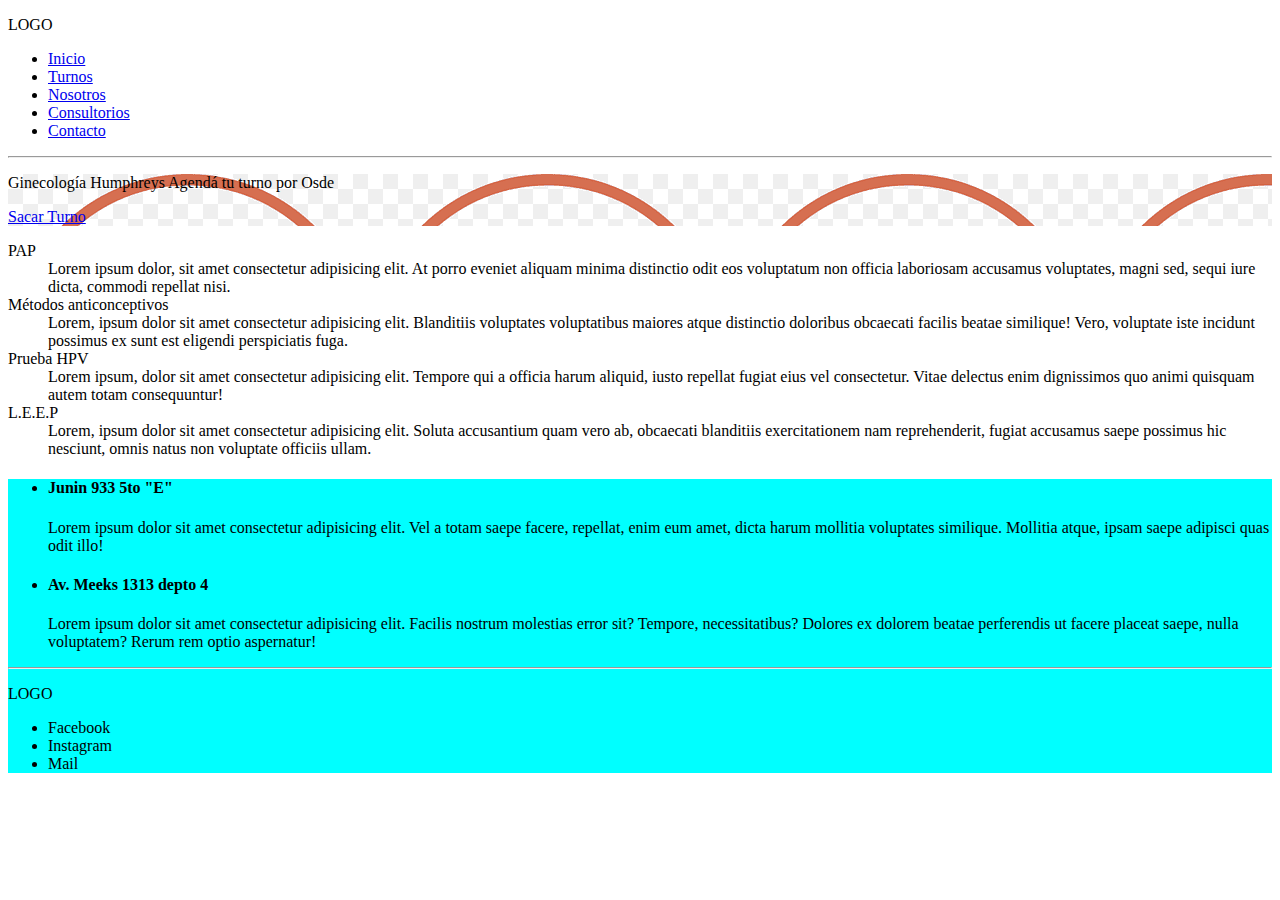
==== index.html @ 7956b2c5 "Adding basic structure" ====
<!DOCTYPE html>
<html lang="en">
<head>
    <meta charset="UTF-8">
    <meta http-equiv="X-UA-Compatible" content="IE=edge">
    <meta name="viewport" content="width=device-width, initial-scale=1.0">
    <title>Doctor Humphreys</title>
    <link rel="stylesheet" href="./css/style.css">
</head>
<body>
    <header>
        <div id="logo">
            <p>LOGO</p>
        </div>
        <nav>
            <ul>
                <li><a href="#">Inicio</a></li>
                <li><a href="./pages/turns.html">Turnos</a></li>
                <li><a href="./pages/us.html">Nosotros</a></li>
                <li><a href="./pages/locations.html">Consultorios</a></li>
                <li><a href="./pages/contact.html">Contacto</a></li>
            </ul>
        </nav>
    </header>
    <hr>
    <section class="turns-bg-img">
        <p class="title">Ginecología Humphreys<span style="white-space: pre-line"> Agendá tu turno por Osde</span></p>
        <a class="button" href="https://www.osde.com.ar/index.html#!osde-cartilla-detalle-prestador.html?planId=21&especialidadId=126&filialId=60&centroMedicoId=37&numeroPrestadorId=10685&especialidadNombre=Ginecolog%C3%ADa&miCartillaOpen=0&desdeMisTurnos=false&secuencia=2&turnos=1" target="_blank">Sacar Turno</a>
    </section>
    <div>
        <dl class="common-procedures">
            <dt>PAP</dt>
            <dd>Lorem ipsum dolor, sit amet consectetur adipisicing elit. At porro eveniet aliquam minima distinctio odit eos voluptatum non officia laboriosam accusamus voluptates, magni sed, sequi iure dicta, commodi repellat nisi.</dd>
            <dt>Métodos anticonceptivos</dt>
            <dd>Lorem, ipsum dolor sit amet consectetur adipisicing elit. Blanditiis voluptates voluptatibus maiores atque distinctio doloribus obcaecati facilis beatae similique! Vero, voluptate iste incidunt possimus ex sunt est eligendi perspiciatis fuga.</dd>
            <dt>Prueba HPV</dt>
            <dd>Lorem ipsum, dolor sit amet consectetur adipisicing elit. Tempore qui a officia harum aliquid, iusto repellat fugiat eius vel consectetur. Vitae delectus enim dignissimos quo animi quisquam autem totam consequuntur!</dd>
            <dt>L.E.E.P</dt>
            <dd>Lorem, ipsum dolor sit amet consectetur adipisicing elit. Soluta accusantium quam vero ab, obcaecati blanditiis exercitationem nam reprehenderit, fugiat accusamus saepe possimus hic nesciunt, omnis natus non voluptate officiis ullam.</dd>
        </dl>
    </div>
    <footer>
        <div class="footer-container">
            <ul class="locations">
                <li>
                    <div>
                        <h4>Junin 933 5to "E"</h4>
                        <p>Lorem ipsum dolor sit amet consectetur adipisicing elit. Vel a totam saepe facere, repellat, enim eum amet, dicta harum mollitia voluptates similique. Mollitia atque, ipsam saepe adipisci quas odit illo!</p>
                    </div>
                </li>
                <li>
                    <div>
                        <h4>Av. Meeks 1313 depto 4</h4>
                        <p>Lorem ipsum dolor sit amet consectetur adipisicing elit. Facilis nostrum molestias error sit? Tempore, necessitatibus? Dolores ex dolorem beatae perferendis ut facere placeat saepe, nulla voluptatem? Rerum rem optio aspernatur!</p>
                    </div>
                </li>
            </ul>
            <hr>
            <div class="footer-final">
                <div id="logo">
                    <p>LOGO</p>
                </div>
                <div id="social-media">
                    <ul class="links-social-media">
                        <li>Facebook</li>
                        <li>Instagram</li>
                        <li>Mail</li>
                    </ul>
                </div>
            </div>
        </div>
    </footer>
</body>
</html>
---- css/style.css ----
section.turns-bg-img {
    background-image: url(../img/turnos.png);
}

.footer-container {
    background-color: aqua;
}
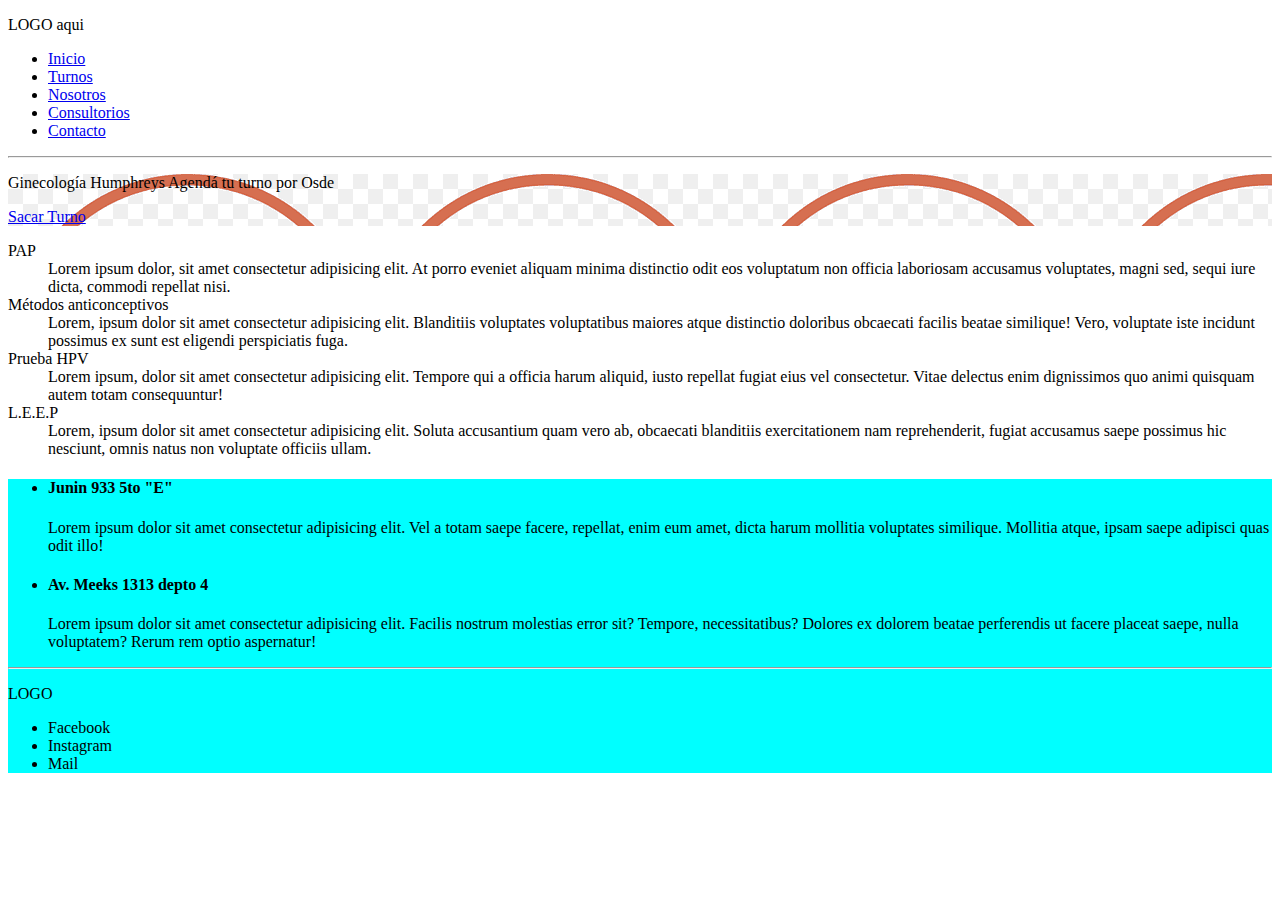
==== commit 9b5054b9: "Forcing github deploy" ====
--- a/index.html
+++ b/index.html
@@ -10,7 +10,7 @@
 <body>
     <header>
         <div id="logo">
-            <p>LOGO</p>
+            <p>LOGO aqui</p>
         </div>
         <nav>
             <ul>
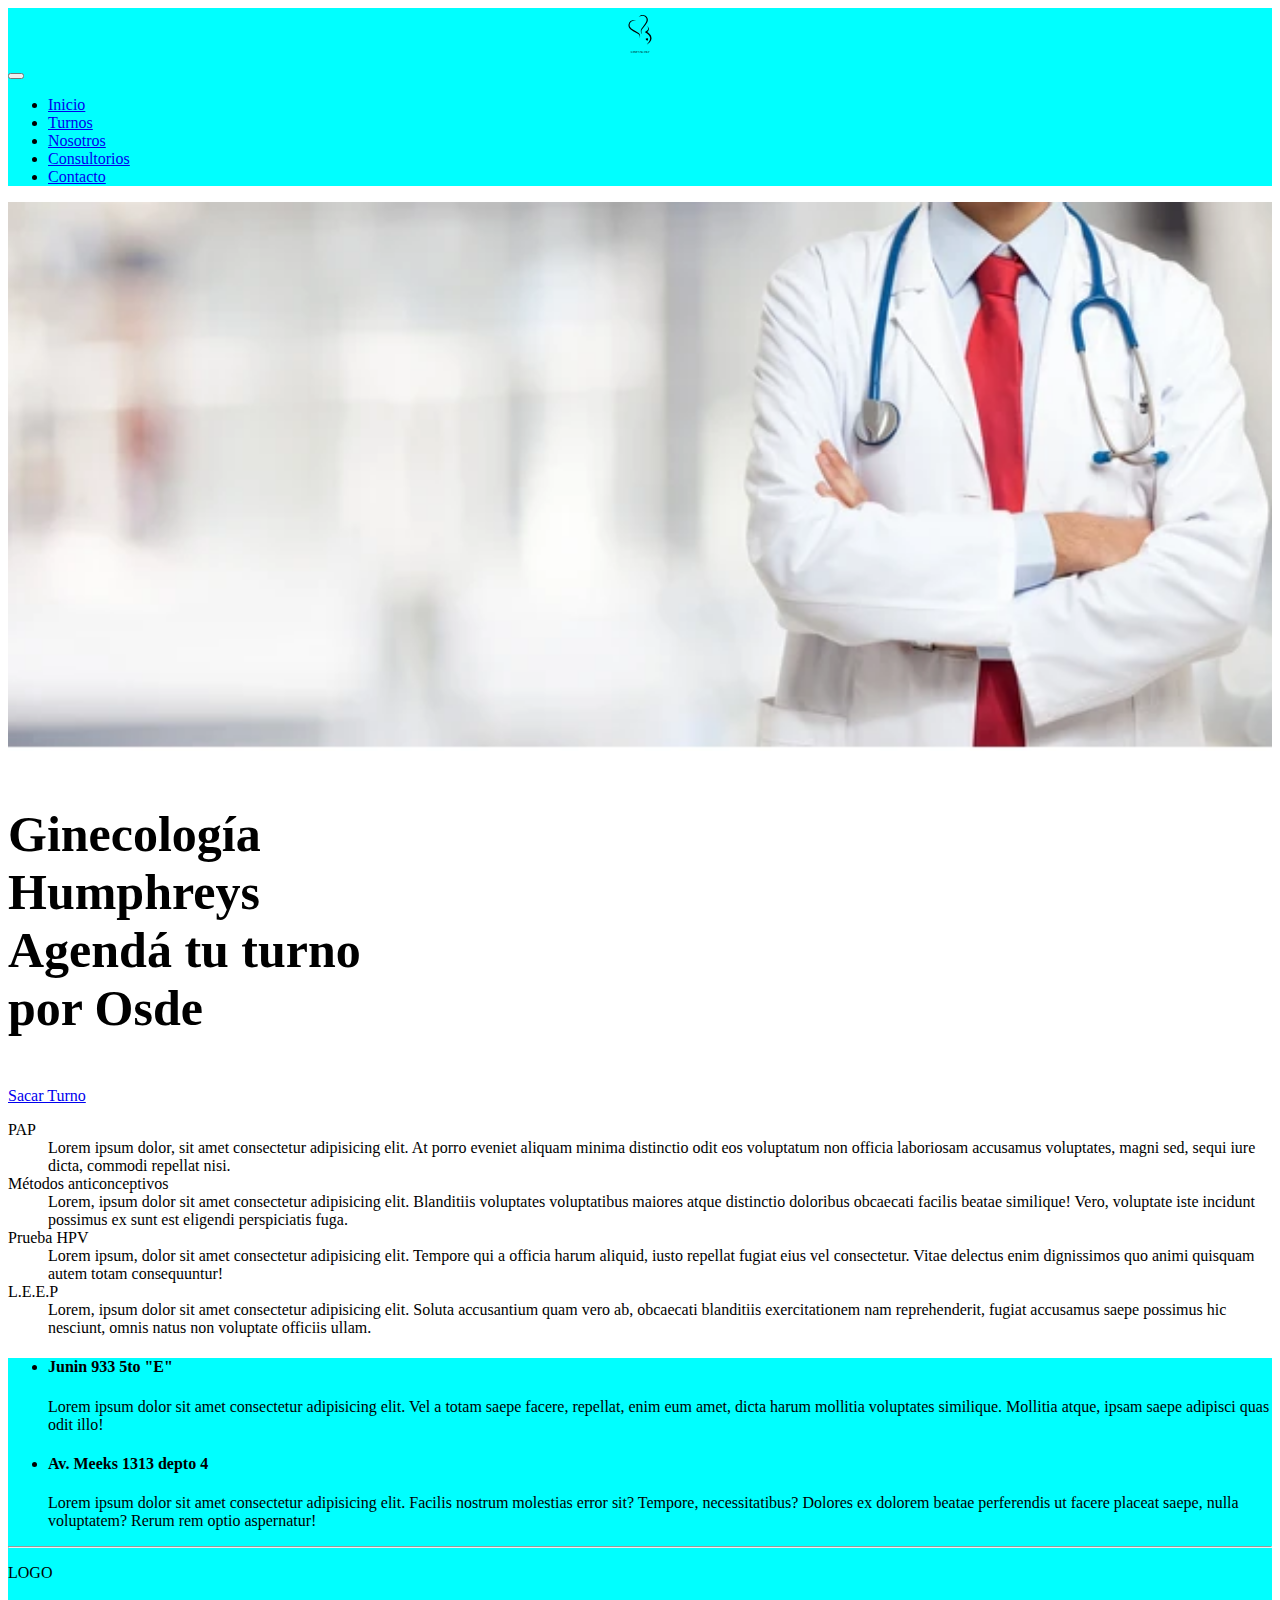
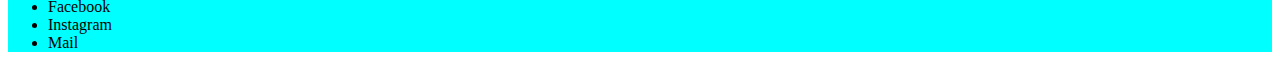
==== commit 9bd09679: "Navbar and image responsive working. Missing text and button" ====
--- a/index.html
+++ b/index.html
@@ -1,42 +1,77 @@
 <!DOCTYPE html>
 <html lang="en">
+
 <head>
     <meta charset="UTF-8">
     <meta http-equiv="X-UA-Compatible" content="IE=edge">
     <meta name="viewport" content="width=device-width, initial-scale=1.0">
     <title>Doctor Humphreys</title>
+    <link href="https://cdn.jsdelivr.net/npm/bootstrap@5.3.0-alpha1/dist/css/bootstrap.min.css" rel="stylesheet"
+        integrity="sha384-GLhlTQ8iRABdZLl6O3oVMWSktQOp6b7In1Zl3/Jr59b6EGGoI1aFkw7cmDA6j6gD" crossorigin="anonymous">
     <link rel="stylesheet" href="./css/style.css">
 </head>
+
 <body>
-    <header>
-        <div id="logo">
-            <p>LOGO aqui</p>
+    <nav class="navbar navbar-expand-lg navbar-dark bg-primary">
+        <div class="container-fluid">
+            <a class="navbar-brand" href="#"><img src="./img/gineco.svg" alt="Logo" width="100%" height="50px"
+                    class="d-inline-block align-text-top"></a>
+            <button class="navbar-toggler" type="button" data-bs-toggle="collapse"
+                data-bs-target="#navbarSupportedContent" aria-controls="navbarSupportedContent" aria-expanded="false"
+                aria-label="Toggle navigation">
+                <span class="navbar-toggler-icon"></span>
+            </button>
+            <div class="collapse navbar-collapse" id="navbarSupportedContent">
+                <ul class="navbar-nav me-auto mb-2 mb-lg-0 nav-fill w-100 ">
+                    <li class="nav-item nav-item-1">
+                        <a class="nav-link active" aria-current="page" href="#">Inicio</a>
+                    </li>
+                    <li class="nav-item">
+                        <a class="nav-link" href="./pages/turns.html">Turnos</a>
+                    </li>
+                    <li class="nav-item">
+                        <a class="nav-link" href="./pages/us.html">Nosotros</a>
+                    </li>
+                    <li class="nav-item">
+                        <a class="nav-link" href="./pages/locations.html">Consultorios</a>
+                    </li>
+                    <li class="nav-item">
+                        <a class="nav-link" href="./pages/contact.html">Contacto</a>
+                    </li>
+                </ul>
+            </div>
         </div>
-        <nav>
-            <ul>
-                <li><a href="#">Inicio</a></li>
-                <li><a href="./pages/turns.html">Turnos</a></li>
-                <li><a href="./pages/us.html">Nosotros</a></li>
-                <li><a href="./pages/locations.html">Consultorios</a></li>
-                <li><a href="./pages/contact.html">Contacto</a></li>
-            </ul>
-        </nav>
-    </header>
-    <hr>
-    <section class="turns-bg-img">
+    </nav>
+    <div class="container-fluid">
+        <img src="./img/turnos.png" class="img-fluid img-turns" width="100">
+        <p class="carousel-caption"><strong>Ginecología Humphreys Agendá tu turno por Osde</strong></p></div>
+        <a class="btn btn-secondary btn-lg" href="#" role="button">Sacar Turno</a>
+        <!-- <p class="carousel-caption second-caption"><strong>Agendá tu turno por Osde</strong></p></div> -->
+    </div>
+    <!-- <section class="turns-bg-img">
         <p class="title">Ginecología Humphreys<span style="white-space: pre-line"> Agendá tu turno por Osde</span></p>
-        <a class="button" href="https://www.osde.com.ar/index.html#!osde-cartilla-detalle-prestador.html?planId=21&especialidadId=126&filialId=60&centroMedicoId=37&numeroPrestadorId=10685&especialidadNombre=Ginecolog%C3%ADa&miCartillaOpen=0&desdeMisTurnos=false&secuencia=2&turnos=1" target="_blank">Sacar Turno</a>
-    </section>
+        <a class="button"
+            href="https://www.osde.com.ar/index.html#!osde-cartilla-detalle-prestador.html?planId=21&especialidadId=126&filialId=60&centroMedicoId=37&numeroPrestadorId=10685&especialidadNombre=Ginecolog%C3%ADa&miCartillaOpen=0&desdeMisTurnos=false&secuencia=2&turnos=1"
+            target="_blank">Sacar Turno</a>
+    </section> -->
     <div>
         <dl class="common-procedures">
             <dt>PAP</dt>
-            <dd>Lorem ipsum dolor, sit amet consectetur adipisicing elit. At porro eveniet aliquam minima distinctio odit eos voluptatum non officia laboriosam accusamus voluptates, magni sed, sequi iure dicta, commodi repellat nisi.</dd>
+            <dd>Lorem ipsum dolor, sit amet consectetur adipisicing elit. At porro eveniet aliquam minima distinctio
+                odit eos voluptatum non officia laboriosam accusamus voluptates, magni sed, sequi iure dicta, commodi
+                repellat nisi.</dd>
             <dt>Métodos anticonceptivos</dt>
-            <dd>Lorem, ipsum dolor sit amet consectetur adipisicing elit. Blanditiis voluptates voluptatibus maiores atque distinctio doloribus obcaecati facilis beatae similique! Vero, voluptate iste incidunt possimus ex sunt est eligendi perspiciatis fuga.</dd>
+            <dd>Lorem, ipsum dolor sit amet consectetur adipisicing elit. Blanditiis voluptates voluptatibus maiores
+                atque distinctio doloribus obcaecati facilis beatae similique! Vero, voluptate iste incidunt possimus ex
+                sunt est eligendi perspiciatis fuga.</dd>
             <dt>Prueba HPV</dt>
-            <dd>Lorem ipsum, dolor sit amet consectetur adipisicing elit. Tempore qui a officia harum aliquid, iusto repellat fugiat eius vel consectetur. Vitae delectus enim dignissimos quo animi quisquam autem totam consequuntur!</dd>
+            <dd>Lorem ipsum, dolor sit amet consectetur adipisicing elit. Tempore qui a officia harum aliquid, iusto
+                repellat fugiat eius vel consectetur. Vitae delectus enim dignissimos quo animi quisquam autem totam
+                consequuntur!</dd>
             <dt>L.E.E.P</dt>
-            <dd>Lorem, ipsum dolor sit amet consectetur adipisicing elit. Soluta accusantium quam vero ab, obcaecati blanditiis exercitationem nam reprehenderit, fugiat accusamus saepe possimus hic nesciunt, omnis natus non voluptate officiis ullam.</dd>
+            <dd>Lorem, ipsum dolor sit amet consectetur adipisicing elit. Soluta accusantium quam vero ab, obcaecati
+                blanditiis exercitationem nam reprehenderit, fugiat accusamus saepe possimus hic nesciunt, omnis natus
+                non voluptate officiis ullam.</dd>
         </dl>
     </div>
     <footer>
@@ -45,13 +80,17 @@
                 <li>
                     <div>
                         <h4>Junin 933 5to "E"</h4>
-                        <p>Lorem ipsum dolor sit amet consectetur adipisicing elit. Vel a totam saepe facere, repellat, enim eum amet, dicta harum mollitia voluptates similique. Mollitia atque, ipsam saepe adipisci quas odit illo!</p>
+                        <p>Lorem ipsum dolor sit amet consectetur adipisicing elit. Vel a totam saepe facere, repellat,
+                            enim eum amet, dicta harum mollitia voluptates similique. Mollitia atque, ipsam saepe
+                            adipisci quas odit illo!</p>
                     </div>
                 </li>
                 <li>
                     <div>
                         <h4>Av. Meeks 1313 depto 4</h4>
-                        <p>Lorem ipsum dolor sit amet consectetur adipisicing elit. Facilis nostrum molestias error sit? Tempore, necessitatibus? Dolores ex dolorem beatae perferendis ut facere placeat saepe, nulla voluptatem? Rerum rem optio aspernatur!</p>
+                        <p>Lorem ipsum dolor sit amet consectetur adipisicing elit. Facilis nostrum molestias error sit?
+                            Tempore, necessitatibus? Dolores ex dolorem beatae perferendis ut facere placeat saepe,
+                            nulla voluptatem? Rerum rem optio aspernatur!</p>
                     </div>
                 </li>
             </ul>
@@ -70,5 +109,9 @@
             </div>
         </div>
     </footer>
+    <script src="https://cdn.jsdelivr.net/npm/bootstrap@5.3.0-alpha1/dist/js/bootstrap.bundle.min.js"
+        integrity="sha384-w76AqPfDkMBDXo30jS1Sgez6pr3x5MlQ1ZAGC+nuZB+EYdgRZgiwxhTBTkF7CXvN"
+        crossorigin="anonymous"></script>
 </body>
+
 </html>--- a/css/style.css
+++ b/css/style.css
@@ -4,4 +4,30 @@
 
 .footer-container {
     background-color: aqua;
+}
+.navbar-nav .nav-item .nav-link.active{
+    text-decoration: underline;
+}
+.navbar {
+    background-color: aqua;
+}
+
+.img-fluid {
+    width:100%;
+    z-index: 10; 
+}
+    
+.text-over-img {
+    z-index:100;
+    font-size: 18em;
+    margin-top: -100px;
+}
+
+.carousel-caption {
+    color: black;
+    bottom: 60rem;
+    text-align: left;
+    font-size: 50px;
+    width: 30%;
+    left: 5%
 }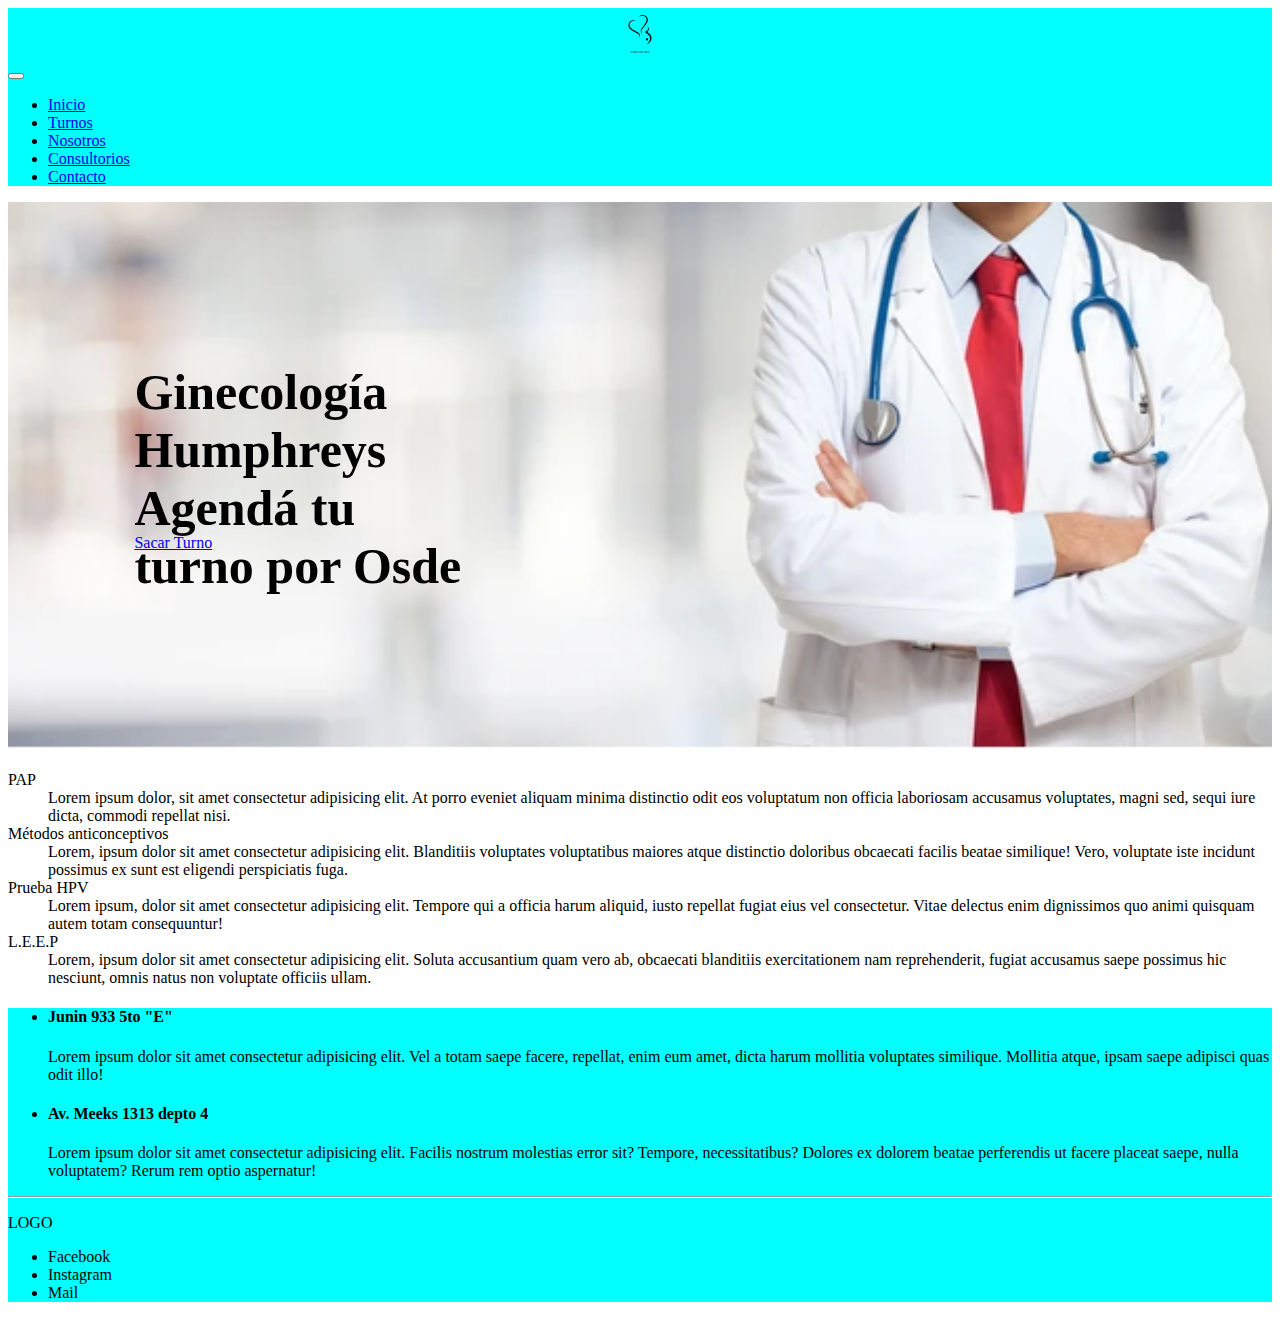
==== commit 7e814ae0: "Text and buttom working correctly in notebook" ====
--- a/index.html
+++ b/index.html
@@ -12,6 +12,7 @@
 </head>
 
 <body>
+    <!-- TODO revisar de poner fixed-top en la clase nav para que siga el navbar cuando scrolleas. OJO la imagen de los turnos es pisada por el navbar -->
     <nav class="navbar navbar-expand-lg navbar-dark bg-primary">
         <div class="container-fluid">
             <a class="navbar-brand" href="#"><img src="./img/gineco.svg" alt="Logo" width="100%" height="50px"
@@ -42,11 +43,19 @@
             </div>
         </div>
     </nav>
-    <div class="container-fluid">
-        <img src="./img/turnos.png" class="img-fluid img-turns" width="100">
+    <!-- <div class="container-fluid">
+        <img src="./img/turnos.png" class="img-fluid img-turns" width="100%">
         <p class="carousel-caption"><strong>Ginecología Humphreys Agendá tu turno por Osde</strong></p></div>
         <a class="btn btn-secondary btn-lg" href="#" role="button">Sacar Turno</a>
-        <!-- <p class="carousel-caption second-caption"><strong>Agendá tu turno por Osde</strong></p></div> -->
+    </div> -->
+    <div class="container-own">
+        <img src="./img/turnos.png" alt="Doctor" style="width:100%;">
+        <div>
+            <p class="centered-left image-inner-text"><strong>Ginecología Humphreys Agendá tu turno por Osde</strong></p>
+            <a class="button btn btn-secondary btn-lg buttom-left image-inner-text"
+            href="https://www.osde.com.ar/index.html#!osde-cartilla-detalle-prestador.html?planId=21&especialidadId=126&filialId=60&centroMedicoId=37&numeroPrestadorId=10685&especialidadNombre=Ginecolog%C3%ADa&miCartillaOpen=0&desdeMisTurnos=false&secuencia=2&turnos=1"
+            target="_blank">Sacar Turno</a>
+        </div>
     </div>
     <!-- <section class="turns-bg-img">
         <p class="title">Ginecología Humphreys<span style="white-space: pre-line"> Agendá tu turno por Osde</span></p>
--- a/css/style.css
+++ b/css/style.css
@@ -5,20 +5,22 @@
 .footer-container {
     background-color: aqua;
 }
-.navbar-nav .nav-item .nav-link.active{
+
+.navbar-nav .nav-item .nav-link.active {
     text-decoration: underline;
 }
+
 .navbar {
     background-color: aqua;
 }
 
 .img-fluid {
-    width:100%;
-    z-index: 10; 
+    width: 100%;
+    z-index: 10;
 }
-    
+
 .text-over-img {
-    z-index:100;
+    z-index: 100;
     font-size: 18em;
     margin-top: -100px;
 }
@@ -30,4 +32,34 @@
     font-size: 50px;
     width: 30%;
     left: 5%
+}
+
+.centered-left {
+    position: absolute;
+    top: 20%;
+    left: 10%;
+    width: 26%;
+    font-size: 50px;
+}
+.lower-text {
+    top: 27%;
+}
+.container-own {
+    position: relative;
+    text-align: center;
+    color: black;
+}
+@media (max-width: 768px) {
+    .centered-left {
+        visibility: hidden;
+    }
+}
+.image-inner-text {
+    text-align: left;
+}
+
+.buttom-left {
+    position: absolute;
+    top: 60%;
+    left: 10%;
 }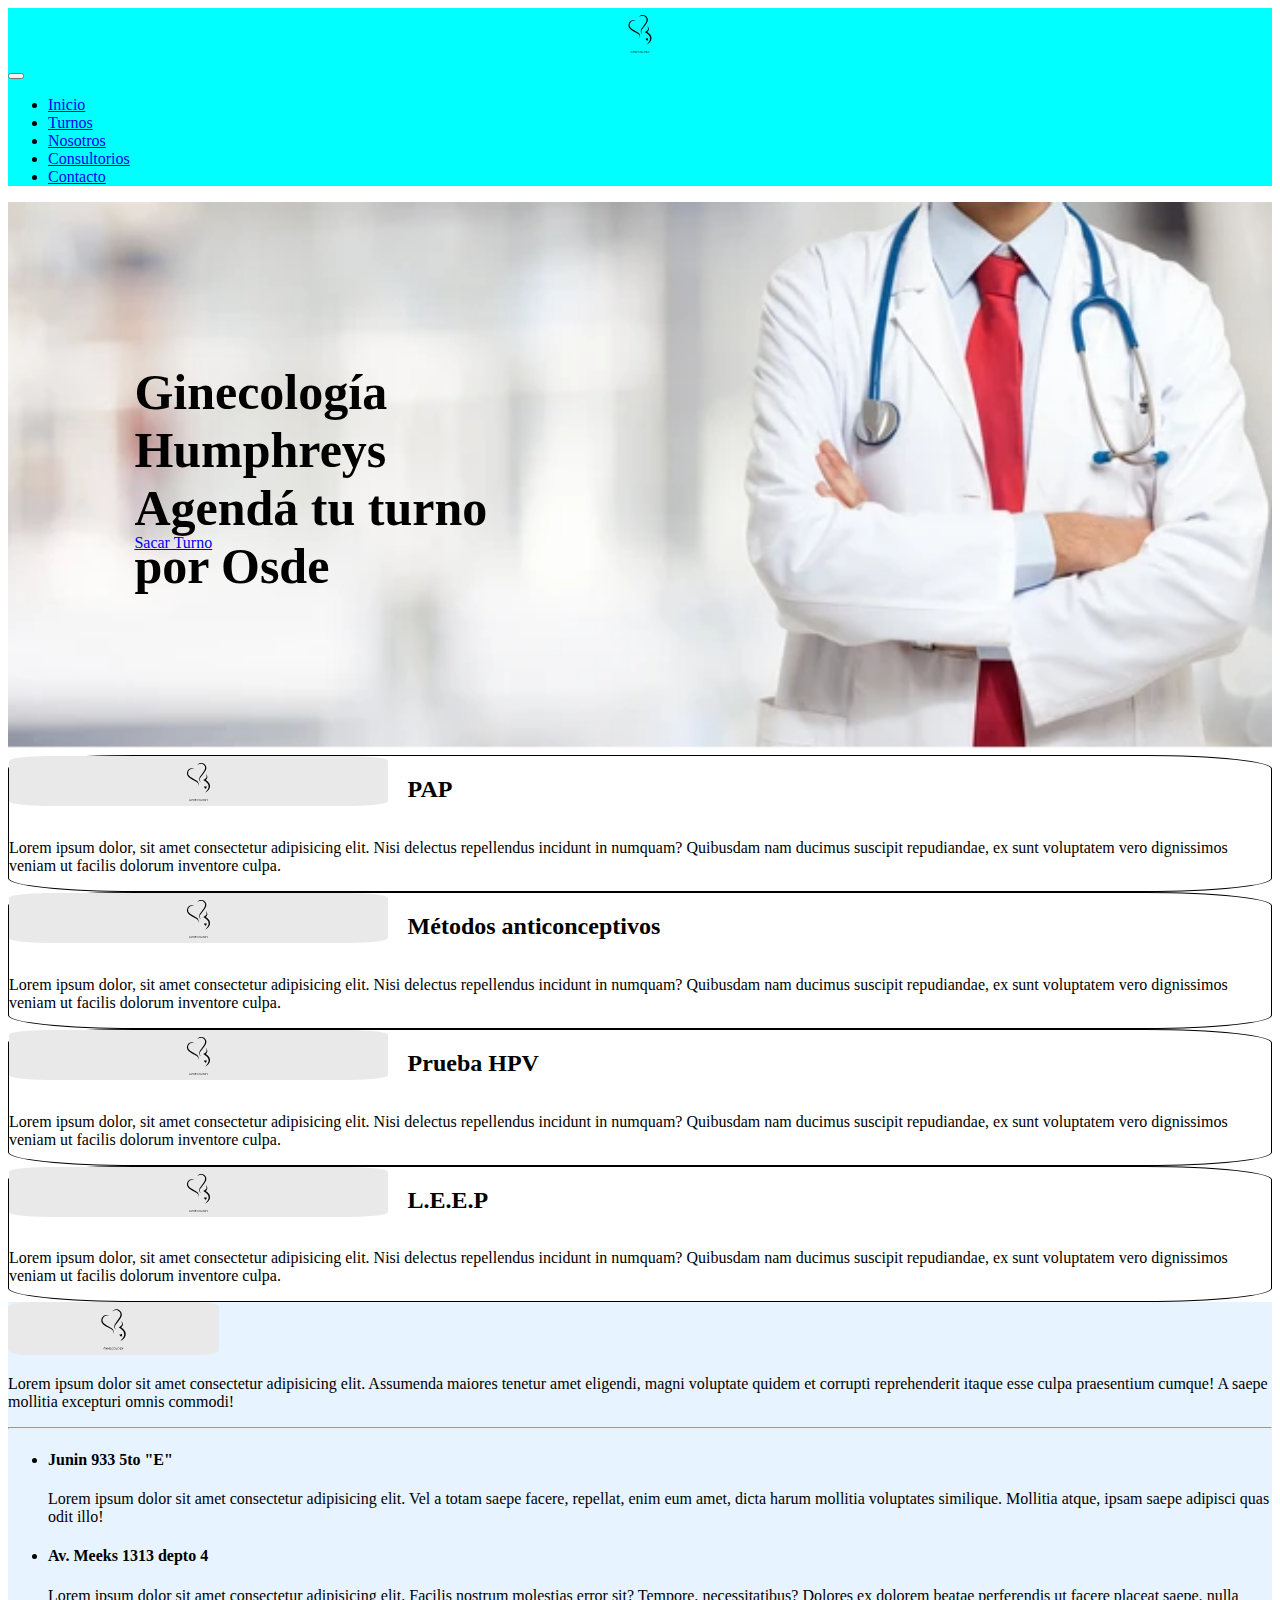
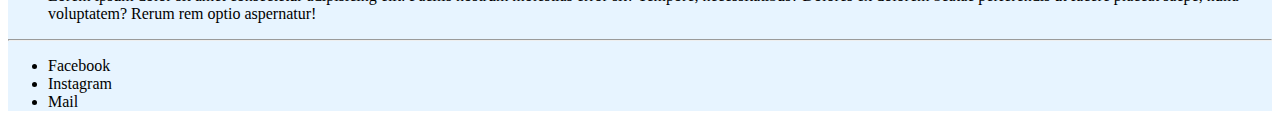
==== commit 05ceaf1e: "Adding FAQ" ====
--- a/index.html
+++ b/index.html
@@ -63,27 +63,45 @@
             href="https://www.osde.com.ar/index.html#!osde-cartilla-detalle-prestador.html?planId=21&especialidadId=126&filialId=60&centroMedicoId=37&numeroPrestadorId=10685&especialidadNombre=Ginecolog%C3%ADa&miCartillaOpen=0&desdeMisTurnos=false&secuencia=2&turnos=1"
             target="_blank">Sacar Turno</a>
     </section> -->
-    <div>
-        <dl class="common-procedures">
-            <dt>PAP</dt>
-            <dd>Lorem ipsum dolor, sit amet consectetur adipisicing elit. At porro eveniet aliquam minima distinctio
-                odit eos voluptatum non officia laboriosam accusamus voluptates, magni sed, sequi iure dicta, commodi
-                repellat nisi.</dd>
-            <dt>Métodos anticonceptivos</dt>
-            <dd>Lorem, ipsum dolor sit amet consectetur adipisicing elit. Blanditiis voluptates voluptatibus maiores
-                atque distinctio doloribus obcaecati facilis beatae similique! Vero, voluptate iste incidunt possimus ex
-                sunt est eligendi perspiciatis fuga.</dd>
-            <dt>Prueba HPV</dt>
-            <dd>Lorem ipsum, dolor sit amet consectetur adipisicing elit. Tempore qui a officia harum aliquid, iusto
-                repellat fugiat eius vel consectetur. Vitae delectus enim dignissimos quo animi quisquam autem totam
-                consequuntur!</dd>
-            <dt>L.E.E.P</dt>
-            <dd>Lorem, ipsum dolor sit amet consectetur adipisicing elit. Soluta accusantium quam vero ab, obcaecati
-                blanditiis exercitationem nam reprehenderit, fugiat accusamus saepe possimus hic nesciunt, omnis natus
-                non voluptate officiis ullam.</dd>
-        </dl>
+    <div class="container text-left">
+        <!-- TODO ver si podemos centrar los containers para que no se vean  -->
+        <div class="row row-cols-1 row-cols-md-2">
+            <div class="col mt-5 container-item-border">
+                <div class="container-flex mt-3">
+                    <img src="./img/gineco.svg" alt="Logo" width="30%" height="50px" class="items-logo">
+                    <h2>PAP</h2>
+                </div>
+                <p class="mt-2">Lorem ipsum dolor, sit amet consectetur adipisicing elit. Nisi delectus repellendus incidunt in numquam? Quibusdam nam ducimus suscipit repudiandae, ex sunt voluptatem vero dignissimos veniam ut facilis dolorum inventore culpa.</p>
+            </div>
+            <div class="col mt-5 container-item-border">
+                <div class="container-flex mt-3">
+                    <img src="./img/gineco.svg" alt="Logo" width="30%" height="50px" class="items-logo">
+                    <h2>Métodos anticonceptivos</h2>
+                </div>
+                <p class="mt-2">Lorem ipsum dolor, sit amet consectetur adipisicing elit. Nisi delectus repellendus incidunt in numquam? Quibusdam nam ducimus suscipit repudiandae, ex sunt voluptatem vero dignissimos veniam ut facilis dolorum inventore culpa.</p>
+            </div>
+            <div class="col mt-5 container-item-border">
+                <div class="container-flex mt-3">
+                    <img src="./img/gineco.svg" alt="Logo" width="30%" height="50px" class="items-logo">
+                    <h2>Prueba HPV</h2>
+                </div>
+                <p class="mt-2">Lorem ipsum dolor, sit amet consectetur adipisicing elit. Nisi delectus repellendus incidunt in numquam? Quibusdam nam ducimus suscipit repudiandae, ex sunt voluptatem vero dignissimos veniam ut facilis dolorum inventore culpa.</p>
+            </div>
+            <div class="col mt-5 container-item-border">
+                <div class="container-flex mt-3">
+                    <img src="./img/gineco.svg" alt="Logo" width="30%" height="50px" class="items-logo">
+                    <h2>L.E.E.P</h2>
+                </div>
+                <p class="mt-2">Lorem ipsum dolor, sit amet consectetur adipisicing elit. Nisi delectus repellendus incidunt in numquam? Quibusdam nam ducimus suscipit repudiandae, ex sunt voluptatem vero dignissimos veniam ut facilis dolorum inventore culpa.</p>
+            </div>
+        </div>
     </div>
-    <footer>
+    <footer class="mt-3 logo-direccion"> 
+        <div class="container text-center">
+            <img src="./img/gineco.svg" alt="Logo" width="211px" height="53px" class="items-logo mt-3">
+            <p>Lorem ipsum dolor sit amet consectetur adipisicing elit. Assumenda maiores tenetur amet eligendi, magni voluptate quidem et corrupti reprehenderit itaque esse culpa praesentium cumque! A saepe mollitia excepturi omnis commodi!</p>
+        </div>
+        <hr>
         <div class="footer-container">
             <ul class="locations">
                 <li>
@@ -105,9 +123,6 @@
             </ul>
             <hr>
             <div class="footer-final">
-                <div id="logo">
-                    <p>LOGO</p>
-                </div>
                 <div id="social-media">
                     <ul class="links-social-media">
                         <li>Facebook</li>
--- a/css/style.css
+++ b/css/style.css
@@ -3,7 +3,7 @@
 }
 
 .footer-container {
-    background-color: aqua;
+    /* background-color: aqua; */
 }
 
 .navbar-nav .nav-item .nav-link.active {
@@ -38,7 +38,7 @@
     position: absolute;
     top: 20%;
     left: 10%;
-    width: 26%;
+    width: 30%;
     font-size: 50px;
 }
 .lower-text {
@@ -62,4 +62,24 @@
     position: absolute;
     top: 60%;
     left: 10%;
+}
+
+.container-flex {
+    display: flex;
+    gap: 20px;
+}
+
+.items-logo {
+    border-radius: 10%;
+    background-color: rgb(233, 233, 233);
+}
+.container-item-border {
+    border: 1px solid black ;
+    border-radius: 10%;
+    /* margin-left: 1px;
+    margin-right: 1px; */
+}
+
+.logo-direccion {
+    background-color: #E7F4FF;
 }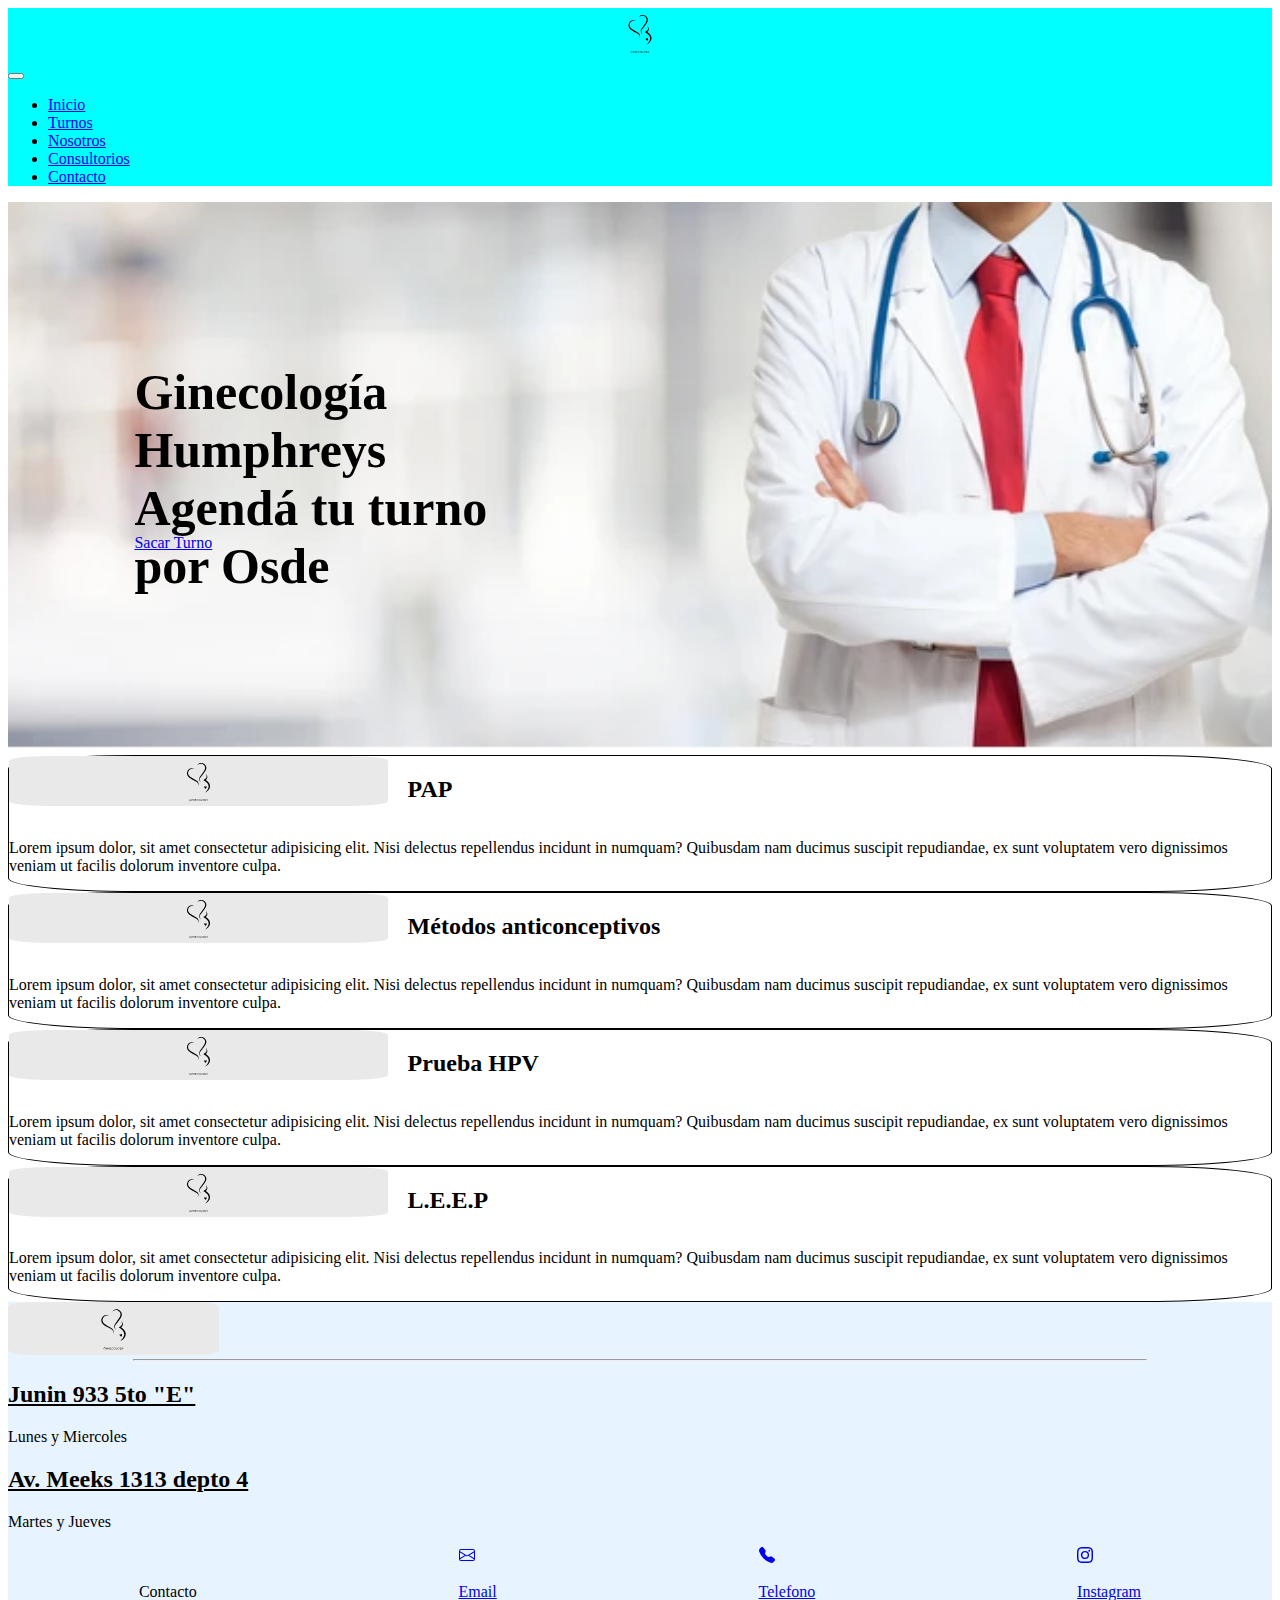
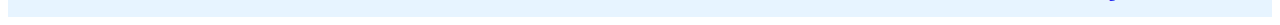
==== commit e17dff4e: "Adding new navbar to every page. Also improving footer with social media" ====
--- a/index.html
+++ b/index.html
@@ -51,10 +51,11 @@
     <div class="container-own">
         <img src="./img/turnos.png" alt="Doctor" style="width:100%;">
         <div>
-            <p class="centered-left image-inner-text"><strong>Ginecología Humphreys Agendá tu turno por Osde</strong></p>
+            <p class="centered-left image-inner-text"><strong>Ginecología Humphreys Agendá tu turno por Osde</strong>
+            </p>
             <a class="button btn btn-secondary btn-lg buttom-left image-inner-text"
-            href="https://www.osde.com.ar/index.html#!osde-cartilla-detalle-prestador.html?planId=21&especialidadId=126&filialId=60&centroMedicoId=37&numeroPrestadorId=10685&especialidadNombre=Ginecolog%C3%ADa&miCartillaOpen=0&desdeMisTurnos=false&secuencia=2&turnos=1"
-            target="_blank">Sacar Turno</a>
+                href="https://www.osde.com.ar/index.html#!osde-cartilla-detalle-prestador.html?planId=21&especialidadId=126&filialId=60&centroMedicoId=37&numeroPrestadorId=10685&especialidadNombre=Ginecolog%C3%ADa&miCartillaOpen=0&desdeMisTurnos=false&secuencia=2&turnos=1"
+                target="_blank">Sacar Turno</a>
         </div>
     </div>
     <!-- <section class="turns-bg-img">
@@ -65,71 +66,102 @@
     </section> -->
     <div class="container text-left">
         <!-- TODO ver si podemos centrar los containers para que no se vean  -->
+        <!-- TODO ver como dejar un gap pero que no se vayan para abajo los items -->
         <div class="row row-cols-1 row-cols-md-2">
             <div class="col mt-5 container-item-border">
                 <div class="container-flex mt-3">
                     <img src="./img/gineco.svg" alt="Logo" width="30%" height="50px" class="items-logo">
                     <h2>PAP</h2>
                 </div>
-                <p class="mt-2">Lorem ipsum dolor, sit amet consectetur adipisicing elit. Nisi delectus repellendus incidunt in numquam? Quibusdam nam ducimus suscipit repudiandae, ex sunt voluptatem vero dignissimos veniam ut facilis dolorum inventore culpa.</p>
+                <p class="mt-2">Lorem ipsum dolor, sit amet consectetur adipisicing elit. Nisi delectus repellendus
+                    incidunt in numquam? Quibusdam nam ducimus suscipit repudiandae, ex sunt voluptatem vero dignissimos
+                    veniam ut facilis dolorum inventore culpa.</p>
             </div>
             <div class="col mt-5 container-item-border">
                 <div class="container-flex mt-3">
                     <img src="./img/gineco.svg" alt="Logo" width="30%" height="50px" class="items-logo">
                     <h2>Métodos anticonceptivos</h2>
                 </div>
-                <p class="mt-2">Lorem ipsum dolor, sit amet consectetur adipisicing elit. Nisi delectus repellendus incidunt in numquam? Quibusdam nam ducimus suscipit repudiandae, ex sunt voluptatem vero dignissimos veniam ut facilis dolorum inventore culpa.</p>
+                <p class="mt-2">Lorem ipsum dolor, sit amet consectetur adipisicing elit. Nisi delectus repellendus
+                    incidunt in numquam? Quibusdam nam ducimus suscipit repudiandae, ex sunt voluptatem vero dignissimos
+                    veniam ut facilis dolorum inventore culpa.</p>
             </div>
             <div class="col mt-5 container-item-border">
                 <div class="container-flex mt-3">
                     <img src="./img/gineco.svg" alt="Logo" width="30%" height="50px" class="items-logo">
                     <h2>Prueba HPV</h2>
                 </div>
-                <p class="mt-2">Lorem ipsum dolor, sit amet consectetur adipisicing elit. Nisi delectus repellendus incidunt in numquam? Quibusdam nam ducimus suscipit repudiandae, ex sunt voluptatem vero dignissimos veniam ut facilis dolorum inventore culpa.</p>
+                <p class="mt-2">Lorem ipsum dolor, sit amet consectetur adipisicing elit. Nisi delectus repellendus
+                    incidunt in numquam? Quibusdam nam ducimus suscipit repudiandae, ex sunt voluptatem vero dignissimos
+                    veniam ut facilis dolorum inventore culpa.</p>
             </div>
             <div class="col mt-5 container-item-border">
                 <div class="container-flex mt-3">
                     <img src="./img/gineco.svg" alt="Logo" width="30%" height="50px" class="items-logo">
                     <h2>L.E.E.P</h2>
                 </div>
-                <p class="mt-2">Lorem ipsum dolor, sit amet consectetur adipisicing elit. Nisi delectus repellendus incidunt in numquam? Quibusdam nam ducimus suscipit repudiandae, ex sunt voluptatem vero dignissimos veniam ut facilis dolorum inventore culpa.</p>
+                <p class="mt-2">Lorem ipsum dolor, sit amet consectetur adipisicing elit. Nisi delectus repellendus
+                    incidunt in numquam? Quibusdam nam ducimus suscipit repudiandae, ex sunt voluptatem vero dignissimos
+                    veniam ut facilis dolorum inventore culpa.</p>
             </div>
         </div>
     </div>
-    <footer class="mt-3 logo-direccion"> 
+    <footer class="mt-3 logo-direccion">
         <div class="container text-center">
             <img src="./img/gineco.svg" alt="Logo" width="211px" height="53px" class="items-logo mt-3">
-            <p>Lorem ipsum dolor sit amet consectetur adipisicing elit. Assumenda maiores tenetur amet eligendi, magni voluptate quidem et corrupti reprehenderit itaque esse culpa praesentium cumque! A saepe mollitia excepturi omnis commodi!</p>
         </div>
-        <hr>
-        <div class="footer-container">
-            <ul class="locations">
-                <li>
-                    <div>
-                        <h4>Junin 933 5to "E"</h4>
-                        <p>Lorem ipsum dolor sit amet consectetur adipisicing elit. Vel a totam saepe facere, repellat,
-                            enim eum amet, dicta harum mollitia voluptates similique. Mollitia atque, ipsam saepe
-                            adipisci quas odit illo!</p>
-                    </div>
-                </li>
-                <li>
-                    <div>
-                        <h4>Av. Meeks 1313 depto 4</h4>
-                        <p>Lorem ipsum dolor sit amet consectetur adipisicing elit. Facilis nostrum molestias error sit?
-                            Tempore, necessitatibus? Dolores ex dolorem beatae perferendis ut facere placeat saepe,
-                            nulla voluptatem? Rerum rem optio aspernatur!</p>
-                    </div>
-                </li>
-            </ul>
-            <hr>
-            <div class="footer-final">
-                <div id="social-media">
-                    <ul class="links-social-media">
-                        <li>Facebook</li>
-                        <li>Instagram</li>
-                        <li>Mail</li>
-                    </ul>
+        <hr class="hr-logo">
+        <div class="container text-center">
+            <div class="row row-cols-1 row-cols-md-2">
+                <div class="col mt-5">
+                    <h2 style="text-decoration: underline;">Junin 933 5to "E"</h2>
+                    <p>Lunes y Miercoles</p>
                 </div>
+                <div class="col mt-5">
+                    <h2 style="text-decoration: underline;">Av. Meeks 1313 depto 4</h2>
+                    <p>Martes y Jueves</p>
+                    <!-- TODO cambiar despues los horarios y dias por los reales -->
+                </div>
+            </div>
+        </div>
+        <div class="flex-container">
+            <div class="flex-item">
+                <p>Contacto</p>
+            </div>
+            <div class="flex-item">
+                <a class="nav-link"
+                    href="mailto:consultoriomeeks1313@gmail.com?subject=Consulta Medica"
+                    target="_blank">
+                    <svg xmlns="http://www.w3.org/2000/svg" width="16" height="16" fill="currentColor" class="bi bi-envelope" viewBox="0 0 16 16">
+                        <path d="M0 4a2 2 0 0 1 2-2h12a2 2 0 0 1 2 2v8a2 2 0 0 1-2 2H2a2 2 0 0 1-2-2V4Zm2-1a1 1 0 0 0-1 1v.217l7 4.2 7-4.2V4a1 1 0 0 0-1-1H2Zm13 2.383-4.708 2.825L15 11.105V5.383Zm-.034 6.876-5.64-3.471L8 9.583l-1.326-.795-5.64 3.47A1 1 0 0 0 2 13h12a1 1 0 0 0 .966-.741ZM1 11.105l4.708-2.897L1 5.383v5.722Z"/>
+                    </svg>
+                    <p>Email</p>
+                </a>
+            </div>
+            <div class="flex-item">
+                <a class="nav-link"
+                    href="tel:+54-11-4244-3486"
+                    target="_blank">
+                    <svg xmlns="http://www.w3.org/2000/svg" width="16" height="16" fill="currentColor"
+                        class="bi bi-telephone-fill" viewBox="0 0 16 16">
+                        <path fill-rule="evenodd"
+                            d="M1.885.511a1.745 1.745 0 0 1 2.61.163L6.29 2.98c.329.423.445.974.315 1.494l-.547 2.19a.678.678 0 0 0 .178.643l2.457 2.457a.678.678 0 0 0 .644.178l2.189-.547a1.745 1.745 0 0 1 1.494.315l2.306 1.794c.829.645.905 1.87.163 2.611l-1.034 1.034c-.74.74-1.846 1.065-2.877.702a18.634 18.634 0 0 1-7.01-4.42 18.634 18.634 0 0 1-4.42-7.009c-.362-1.03-.037-2.137.703-2.877L1.885.511z" />
+                    </svg>
+                    <p>Telefono</p>
+                </a>
+            </div>
+            <div class="flex-item">
+                <a class="nav-link"
+                    href="https://www.instagram.com/andres.humphreys/?hl=en"
+                    target="_blank">
+                    <svg xmlns="http://www.w3.org/2000/svg" width="16" height="16" fill="currentColor"
+                        class="bi bi-instagram" viewBox="0 0 16 16">
+                        <!-- <a xlink:href="https://stackoverflow.com/"></a> -->
+                        <path
+                            d="M8 0C5.829 0 5.556.01 4.703.048 3.85.088 3.269.222 2.76.42a3.917 3.917 0 0 0-1.417.923A3.927 3.927 0 0 0 .42 2.76C.222 3.268.087 3.85.048 4.7.01 5.555 0 5.827 0 8.001c0 2.172.01 2.444.048 3.297.04.852.174 1.433.372 1.942.205.526.478.972.923 1.417.444.445.89.719 1.416.923.51.198 1.09.333 1.942.372C5.555 15.99 5.827 16 8 16s2.444-.01 3.298-.048c.851-.04 1.434-.174 1.943-.372a3.916 3.916 0 0 0 1.416-.923c.445-.445.718-.891.923-1.417.197-.509.332-1.09.372-1.942C15.99 10.445 16 10.173 16 8s-.01-2.445-.048-3.299c-.04-.851-.175-1.433-.372-1.941a3.926 3.926 0 0 0-.923-1.417A3.911 3.911 0 0 0 13.24.42c-.51-.198-1.092-.333-1.943-.372C10.443.01 10.172 0 7.998 0h.003zm-.717 1.442h.718c2.136 0 2.389.007 3.232.046.78.035 1.204.166 1.486.275.373.145.64.319.92.599.28.28.453.546.598.92.11.281.24.705.275 1.485.039.843.047 1.096.047 3.231s-.008 2.389-.047 3.232c-.035.78-.166 1.203-.275 1.485a2.47 2.47 0 0 1-.599.919c-.28.28-.546.453-.92.598-.28.11-.704.24-1.485.276-.843.038-1.096.047-3.232.047s-2.39-.009-3.233-.047c-.78-.036-1.203-.166-1.485-.276a2.478 2.478 0 0 1-.92-.598 2.48 2.48 0 0 1-.6-.92c-.109-.281-.24-.705-.275-1.485-.038-.843-.046-1.096-.046-3.233 0-2.136.008-2.388.046-3.231.036-.78.166-1.204.276-1.486.145-.373.319-.64.599-.92.28-.28.546-.453.92-.598.282-.11.705-.24 1.485-.276.738-.034 1.024-.044 2.515-.045v.002zm4.988 1.328a.96.96 0 1 0 0 1.92.96.96 0 0 0 0-1.92zm-4.27 1.122a4.109 4.109 0 1 0 0 8.217 4.109 4.109 0 0 0 0-8.217zm0 1.441a2.667 2.667 0 1 1 0 5.334 2.667 2.667 0 0 1 0-5.334z" />
+                    </svg>
+                    <p>Instagram</p>
+                </a>
             </div>
         </div>
     </footer>
--- a/css/style.css
+++ b/css/style.css
@@ -82,4 +82,16 @@
 
 .logo-direccion {
     background-color: #E7F4FF;
+}
+
+.hr-logo {
+    margin: auto;
+    text-align: center;
+    width: 80%;
+}
+
+.flex-container {
+    display: flex;
+    justify-content: space-around;
+    align-items: end
 }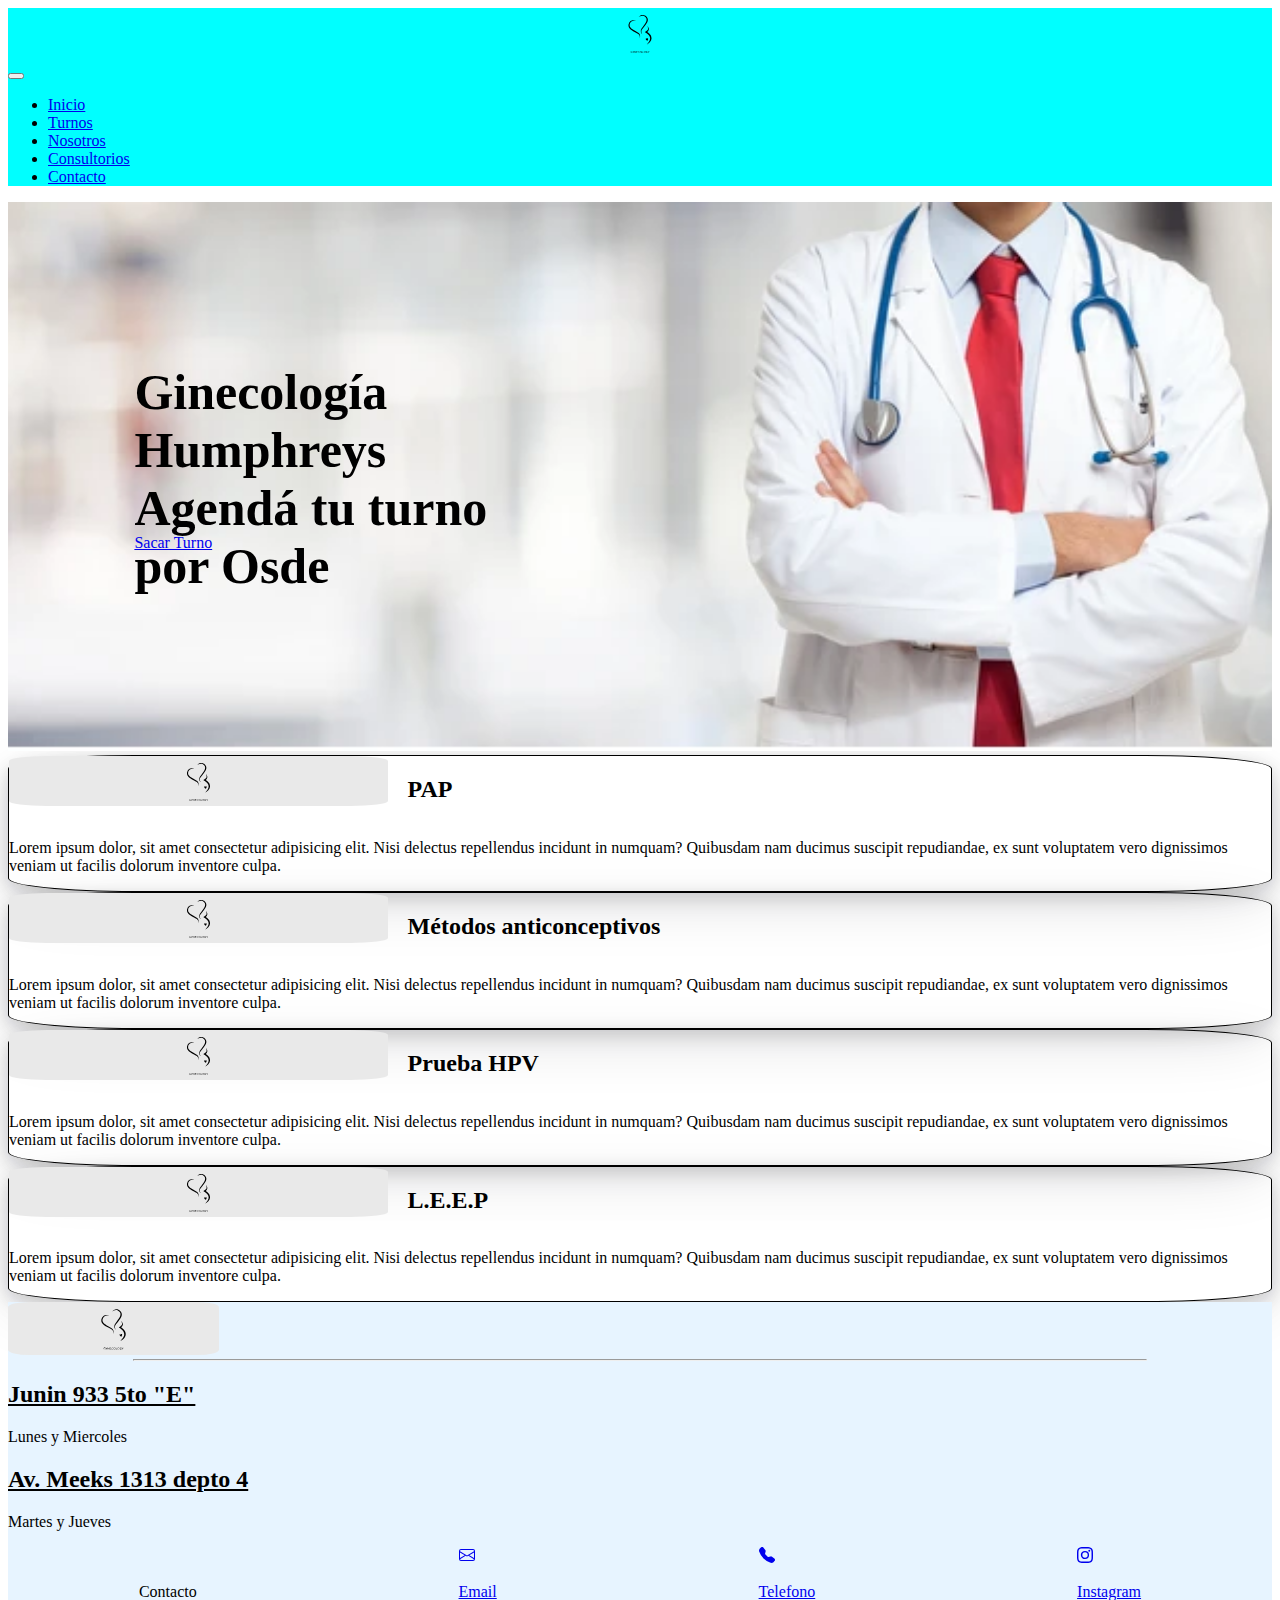
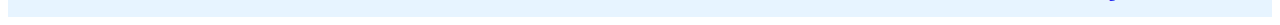
==== commit bb430bf9: "Adding comments from feedback and adding new task" ====
--- a/index.html
+++ b/index.html
@@ -9,6 +9,9 @@
     <link href="https://cdn.jsdelivr.net/npm/bootstrap@5.3.0-alpha1/dist/css/bootstrap.min.css" rel="stylesheet"
         integrity="sha384-GLhlTQ8iRABdZLl6O3oVMWSktQOp6b7In1Zl3/Jr59b6EGGoI1aFkw7cmDA6j6gD" crossorigin="anonymous">
     <link rel="stylesheet" href="./css/style.css">
+    <meta name="description" content="Pagina del Ginecologo Andres Humphreys donde podras sacar turno, encontrar sus consultorios y mucho mas">
+    <meta name="keywords" content="Doctor, Ginecologo, Turnos, Andres Humphreys, Hospital Britanico, Salud">
+    <link rel="shortcut icon" href="./img/gineco.ico" type="image/x-icon">
 </head>
 
 <body>
@@ -48,7 +51,7 @@
         <p class="carousel-caption"><strong>Ginecología Humphreys Agendá tu turno por Osde</strong></p></div>
         <a class="btn btn-secondary btn-lg" href="#" role="button">Sacar Turno</a>
     </div> -->
-    <div class="container-own">
+    <div class="text-container">
         <img src="./img/turnos.png" alt="Doctor" style="width:100%;">
         <div>
             <p class="centered-left image-inner-text"><strong>Ginecología Humphreys Agendá tu turno por Osde</strong>
--- a/css/style.css
+++ b/css/style.css
@@ -41,19 +41,18 @@
     width: 30%;
     font-size: 50px;
 }
+
 .lower-text {
     top: 27%;
 }
-.container-own {
+
+/* Texto alineado para el container de turno */
+.text-container {
     position: relative;
     text-align: center;
     color: black;
 }
-@media (max-width: 768px) {
-    .centered-left {
-        visibility: hidden;
-    }
-}
+
 .image-inner-text {
     text-align: left;
 }
@@ -73,11 +72,14 @@
     border-radius: 10%;
     background-color: rgb(233, 233, 233);
 }
+
+/* Agregamos el box shadow para hacerle el borde */
 .container-item-border {
-    border: 1px solid black ;
+    border: 1px solid black;
     border-radius: 10%;
     /* margin-left: 1px;
     margin-right: 1px; */
+    box-shadow: rgba(17, 17, 26, 0.1) 0px 4px 16px, rgba(17, 17, 26, 0.1) 0px 8px 24px, rgba(17, 17, 26, 0.1) 0px 16px 56px;
 }
 
 .logo-direccion {
@@ -94,4 +96,60 @@
     display: flex;
     justify-content: space-around;
     align-items: end
+}
+
+.form-shadow {
+    padding: 20px;
+    border-radius: 5px;
+    box-shadow: rgba(17, 17, 26, 0.1) 0px 4px 16px, rgba(17, 17, 26, 0.1) 0px 8px 24px, rgba(17, 17, 26, 0.1) 0px 16px 56px;
+}
+
+.map-responsive {
+    overflow: hidden;
+    padding-bottom: 56.25%;
+    position: relative;
+    height: 0;
+    box-shadow: rgba(17, 17, 26, 0.1) 0px 4px 16px, rgba(17, 17, 26, 0.1) 0px 8px 24px, rgba(17, 17, 26, 0.1) 0px 16px 56px;
+}
+
+.map-responsive iframe {
+    left: 0;
+    top: 0;
+    height: 100%;
+    width: 100%;
+    position: absolute;
+    border: 10px solid black;
+}
+
+.locations-grid {
+    display: grid;
+    grid-template-columns: 1fr 1fr;
+    gap: 100px;
+    justify-content: space-around;
+}
+
+.location-data p {
+    width: 55%;
+    margin: auto;
+    margin-top: 10px;
+}
+
+/* .locations-data {
+    background-color: aliceblue;
+} */
+
+.location-data hr {
+    margin-bottom: 40px;
+    width: 60%;
+    margin: auto;
+}
+
+@media (max-width: 768px) {
+    .centered-left {
+        visibility: hidden;
+    }
+
+    .locations-grid {
+        grid-template-columns: 1fr;
+    }
 }